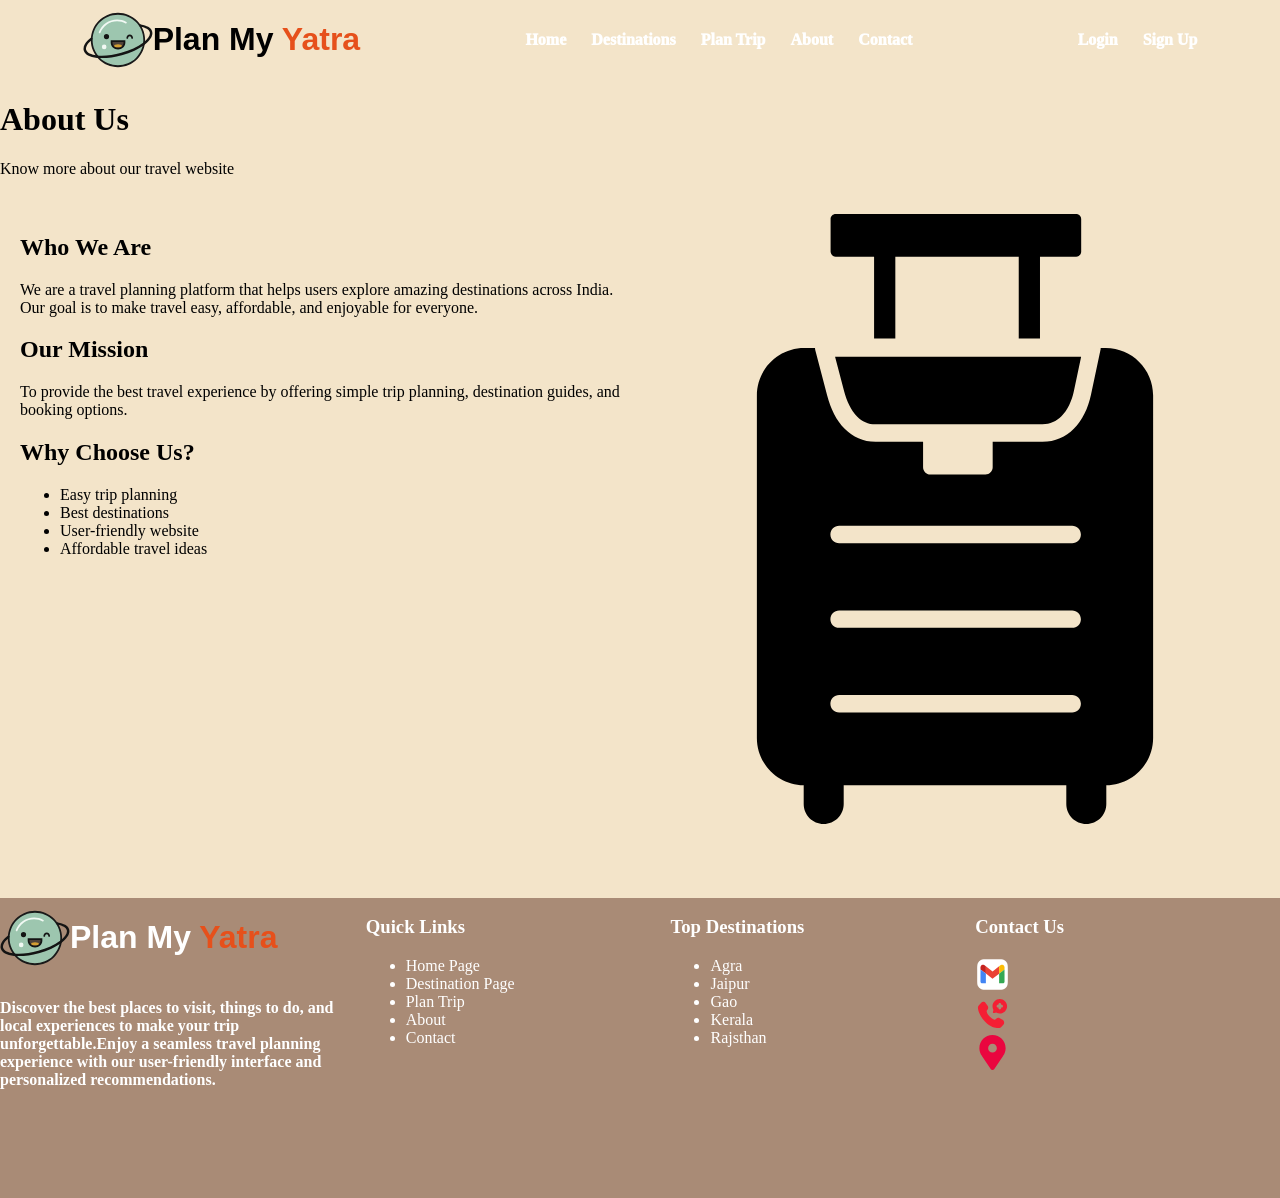
==== pages/about.html @ 32d62bee "added in about file" ====
<!doctype html>
<html>
  <head>
    <title>Home</title>
    <link rel="stylesheet" href="./../css/style.css" />
    <link rel="stylesheet" href="./../css/about.css" />
    <link rel="stylesheet" href="./../css/navbar.css" />
    <link rel="stylesheet" href="./../css/footer.css">
    <link rel="stylesheet" href="./../css/home.css" />
  </head>

  <body>
    <div class="main-hero-section">
      <!-- Navbar -->
      <div class="main-container">
        <div class="img-container">
          <img
            src="./../images/main-logo.svg"
            alt="logo" height="70px"
            class="main-logo-img"
          />
          <h1 class="website-name">
            Plan My <span style="color: #e6501b">Yatra</span>
          </h1>
        </div>

        <div class="nav-menu">
          <a href="./../index.html" class="menu">Home</a>
          <a href="./../pages/destination.html" class="menu">Destinations</a>
          <a href="./plan_trip.html" class="menu">Plan Trip</a>
          <a href="./../pages/about.html" class="menu">About</a>
          <a href="./../pages/contact.html" class="menu">Contact</a>
        </div>

        <div class="nav-menu">
          <a href="./../pages/" class="menu">Login</a>
          <a href="./../pages/" class="menu">Sign Up</a>
        </div>
      </div>

       <!-- Header -->
    <div class="about-header">
        <h1>About Us</h1>
        <p>Know more about our travel website</p>
    </div>

    <!-- Content -->
    <div class="about-container">

        <div class="about-text">
            <h2>Who We Are</h2>
            <p>
                We are a travel planning platform that helps users explore
                amazing destinations across India. Our goal is to make travel
                easy, affordable, and enjoyable for everyone.
            </p>

            <h2>Our Mission</h2>
            <p>
                To provide the best travel experience by offering simple trip
                planning, destination guides, and booking options.
            </p>

            <h2>Why Choose Us?</h2>
            <ul>
                <li>Easy trip planning</li>
                <li>Best destinations</li>
                <li>User-friendly website</li>
                <li>Affordable travel ideas</li>
            </ul>
        </div>

        <!-- Image -->
        <div class="about-img">
            <img src="./../images/travel.svg" alt="Travel">
        </div>

    </div>
 <!-- main logo n heading -->
       <div class="footer-main-container">
          <div class="footer-menu-container">

        <div class="footer-child-item-1">
              <div class="img-container">
               <img
               src="./../images/main-logo.svg"
                alt="logo" height="70px"
               class="main-logo-img" />
          <h1 class="website-name">
            Plan My <span style="color: #e6501b">Yatra</span> </h1>
        </div>
        <h4>Discover the best places to visit, things to do, and local experiences
          to make your trip unforgettable.Enjoy a seamless travel planning
          experience with our user-friendly interface and personalized
          recommendations.</h4>
          </div>

          <!-- quick links -->
          <div class="footer-child-item">
            <h3>Quick Links</h3>
            <ul>
              <li><a class="footer-links" href="./../index.html">Home Page</a></li>
              <li><a class="footer-links" href="./../pages/destination.html">Destination Page</a></li>
              <li><a class="footer-links" href="./../pages/plan_trip.html">Plan Trip</a></li>
              <li><a class="footer-links" href="./../pages/about.html">About</a></li>
              <li><a class="footer-links" href="./../pages/contact.html">Contact</a></li>

            </ul>
          </div>

          <div class="footer-child-item">
            <h3>Top Destinations</h3>
              <ul>
              <li><a class="footer-links" href="#">Agra</a></li>
              <li><a class="footer-links" href="#">Jaipur</a></li>
              <li><a class="footer-links" href="#">Gao</a></li>
              <li><a class="footer-links" href="#">Kerala</a></li>
              <li><a class="footer-links" href="#">Rajsthan</a></li>
              </ul>
          </div>

          <div class="footer-child-item">
            <h3>Contact Us</h3>
           <div class="email-box">
            <a class="footer-links" href="mailto:pratikshashinde2622@gmail.com">
           <img src="./../images/gmail.svg" alt="logo" width="35px">
    </a>
</div>
           <div class="email-box">
            <a class="footer-links" href="tel:+919595527262">
           <img src="./../images/call.svg" alt="logo" width="35px">
    </a>
</div>
                    <div class="email-box">
            <a class="footer-links" href="">
           <img src="./../images/location.svg" alt="logo" width="35px">
    </a>
</div>
           

          </div>

       </div>


    </body>  
    </html>
---- css/style.css ----
body{
  background-color: #FFFBF1;  
  padding: 0;
  margin: 0;
}
---- css/about.css ----
.main-hero-section {
    background-color: #F3E4C9;
    background-size: cover;
    background-position: center;
    /* height: 100vh; */
}
.main-content {
    margin-left: 6%;
    margin-top: 50px;
}

.highlighted-main-content {
    color: #FAB95B;
    display: flex;
    flex-direction: row;
    margin-bottom: 30px;
}

.highlighted-text {
    padding-right: 20px;
    display: flex;
    flex-direction: row;
    align-items: center;
    gap: 8px;
}


.sub-content {
    font-size: 70px;
    color: #E6501B;
    font-family: 'Trebuchet MS', 'Lucida Sans Unicode', 'Lucida Grande', 'Lucida Sans', Arial, sans-serif;
    font-weight: 900;
    margin-bottom: 30px;
}

.heading-1 {
    color: white;
}

.main-info {
    color: white;
    font-size: 20px;
    width: 800px;
    font-family: 'Trebuchet MS', 'Lucida Sans Unicode', 'Lucida Grande', 'Lucida Sans', Arial, sans-serif;
}

/* Container */
.about-container {
    display: flex;
    flex-wrap: wrap;
    padding: 20px;
    gap: 20px;
}

/* Text */
.about-text {
    flex: 1;
    min-width: 250px;
}

/* Image */
.about-img {
    flex: 1;
    min-width: 250px;
}

.about-img img {
    width: 100%;
    border-radius: 10px;
}

/* Footer */
footer {
    text-align: center;
    background: #333;
    color: white;
    padding: 15px;
    margin-top: 20px;
}
---- css/navbar.css ----
.main-container{
    flex-direction: row;
    display: flex;
    justify-content: space-around;
    align-items: center; 
    
}
.website-name{
    font-weight: 800;
    font-family: 'Trebuchet MS', 'Lucida Sans Unicode',
     'Lucida Grande', 'Lucida Sans', Arial, sans-serif;
}


.main-logo-img{
    
    }
    
.img-container{
    display: flex;
    flex-direction: row;
    align-items: center;
}
.nav-menu{
    display: flex;
    flex-direction: row;
    gap: 25px;
}
.menu{
    text-decoration: none;
    color: white;
    font-weight: 1000;
    font-size: 16px;
}
---- css/footer.css ----
.footer-main-container{
    width: 100%;
    height: 300px;
    background-color: #A98B76;
    color: #fff;
    margin-top: 50px;
}


.footer-links{
    text-decoration: none;
    color: #fff;
}

.footer-menu-container{
    display: flex;
    flex-direction: row;
    justify-content: space-around;
}

.footer-child-item{
    width: 25%;
}
.footer-child-item-1{
    width: 30%;
}

.email-box {
   display: flex;        /* same line */
    align-items: center;  /* vertically center */
    gap: 10px;            /* space between logo & text */
}
---- css/home.css ----
.main-hero-seation {
    background-image: linear-gradient(rgba(0, 0, 0, 0.1), rgba(0, 0, 0, 0.7)),
        url(./../images/ujjain.jpg);
    background-size: cover;
    background-position: center;
    height: 100vh;

}
.main-content{
    margin-left: 3%;
    margin-top: 35px;

}

.highlighted-main-content {
    color: black;
    display: flex;
    flex-direction: row;
    margin-bottom: 30px;
}
.highlighted-text{
    padding-right: 20px;
    display: flex;
    align-items: center;
    flex-direction: row;
    padding-left: 20px;
    gap: 5px;
}

.sub-content {
    font-size: 70px;
    font-family: 'Trebuchet MS', 'Lucida Sans Unicode',
        'Lucida Grande', 'Lucida Sans', Arial, sans-serif;
    color: tomato;
    font-weight: 900;
    margin-bottom: 10px;
    
}

.heading-1 {
    color: white;
}
.main-info{
    color: white;
    font-family: 'Trebuchet MS', 'Lucida Sans Unicode', 'Lucida Grande', 
    'Lucida Sans', Arial, sans-serif;
    font-size: 10px;
    margin-left: 3%;
    width: 800px;
}

.destination-container{
    display: flex;
    flex-direction: row;
    justify-content: space-evenly;
    gap: 20px;
    margin-top:30px;
    background-color: white;
    padding: 10px;
    width: 800px;
    border-radius: 30px;
    margin-left: 3%;
}
.destination-container-items{
    display: flex;
    flex-direction: row;
    align-items: center;
    gap: 10px;
}
.destination-input{
    border: none;
    outline: none;
    font-size: 16px;
}
.btn-search{
    background-color: tomato;
    color: white;
    border: none;
    padding: 10px 10px;
    border-radius: 5px;
    cursor: pointer;
}
.recommendations {
    margin-top: 30px;
    color: white;
    display: flex;
    flex-direction: row;
    align-items: center;
    gap: 30px;
    margin-left: 2%;
}

.recommendations-items {
    display: flex;
    flex-direction: column;
    align-items: center;
    gap: 10px;
    margin-top: 10px;
    margin-left: 10px;
}

.recommendations-count {
    font-size: 30px;
    font-weight: 700;
    font-family: 'Trebuchet MS', 'Lucida Sans Unicode', 'Lucida Grande', 'Lucida Sans', Arial, sans-serif;
}
.destinations-section {
    display: flex;
    flex-direction: column;
    align-items: center;
    margin-top: 50px;
    font-weight: 700;
    font-family: 'Trebuchet MS', 'Lucida Sans Unicode', 'Lucida Grande', 'Lucida Sans', Arial, sans-serif;
}

.destinations-section-heading {
    font-size: 40px;
}

.destinations-section-container {
    display: flex;
    flex-direction: row;
    gap: 30px;
    margin-top: 30px;
}

.destinations-section-items-1 {
    background-image: linear-gradient(rgba(0, 0, 0, 0.4), rgba(0, 0, 0, 0.4)), url(./../images/ujjain-mahakal.jpg);
    background-size: cover;
    background-position: center;
    width: 300px;
    height: 400px;
    border-radius: 20px;
    display: flex;
    flex-direction: column;
    justify-content: flex-end;
}

.card-info {
    /* width: 100%; */
    padding: 15px;
    display: flex;
    flex-direction: column;
    gap: 10px;
}

.card-top-info {
    display: flex;
    flex-direction: row;
    gap: 10px;
    justify-content: space-between;
}

.card-name {
    color: white;
    font-size: 15px;
    font-weight: 700;
}

.card-prize {
    color: white;
    font-size: 15px;
    font-weight: 700;
    /* padding-right: 30px; */
}

.card-bottom-info {
    color: white;
    font-size: 15px;
    display: flex;
    align-items: center;
    gap: 5px;
    font-weight: 400;
}

.btn-book {
    background-color: #E6501B;
    color: white;
    border: none;
    cursor: pointer;
    padding: 5px 15px;
    width: 100px;
    border-radius: 20px;
}

.destinations-section-items-2 {
    display: flex;
    flex-direction: column;
    gap: 5px;

}

.destinations-section-items-2-sub-1 {
    background-image: linear-gradient(rgba(0, 0, 0, 0.4), rgba(0, 0, 0, 0.4)), url(./../images/kerala.avif);
    background-size: cover;
    background-position: center;
    width: 300px;
    height: 195px;
    border-radius: 20px;
    display: flex;
    flex-direction: column;
    justify-content: flex-end;
}

.destinations-section-items-2-sub-2 {
    background-image: linear-gradient(rgba(0, 0, 0, 0.4), rgba(0, 0, 0, 0.4)), url(./../images/goa.avif);
    background-size: cover;
    background-position: center;
    width: 300px;
    height: 195px;
    border-radius: 20px;
    display: flex;
    flex-direction: column;
    justify-content: flex-end;
}

.destination-container-items-3 {
    display: flex;
    flex-direction: column;
    gap: 5px;
}

.destinations-section-items-3-sub-1 {
    background-image: linear-gradient(rgba(0, 0, 0, 0.4), rgba(0, 0, 0, 0.4)), url(./../images/udaipur.webp);
    background-size: cover;
    background-position: center;
    width: 300px;
    height: 195px;
    border-radius: 20px;
    display: flex;
    flex-direction: column;
    justify-content: flex-end;
}

.destinations-section-items-3-sub-2 {
    background-image: linear-gradient(rgba(0, 0, 0, 0.4), rgba(0, 0, 0, 0.4)), url(./../images/hampi.jpg);
    background-size: cover;
    background-position: center;
    width: 300px;
    height: 195px;
    border-radius: 20px;
    display: flex;
    flex-direction: column;
    justify-content: flex-end;
}

.work-section-container{
    display: flex;
    flex-direction: column;
    align-items: center;
    margin-top: 50px;
    
    font-family: 'Trebuchet MS', 'Lucida Sans Unicode', 'Lucida Grande', 'Lucida Sans', Arial, sans-serif;
}
.work-section-heading{
    font-size: 40px;
    font-weight: 700;
}
.work-section-description{
    margin-top: 10px;
    font-weight: 700;
}

.work-section-card-container{
    display: flex;
    flex-direction: row;
    justify-content: space-evenly;
    gap: 30px;
    margin-top: 30px;
    margin-left: 100px;
    margin-right: 100px;
}
.work-card-heading{
    font-size: 20px;
    font-weight: 700;
}
.work-section-card-container-item{
    display: flex;
    flex-direction: column;
    justify-content: center;
    gap: 10px;
    background-color: white;
    padding: 20px;
    /* height: 200px; */
    width: 200px;
    box-shadow: 0px 4px 8px rgba(0, 0, 0, 0.1) ;
}
.work-section-card-container-item:hover{
    border: 1px solid #E6501B;
    transition: border 0.6s ease;
}

.work-section-card{
    width: 100%;
    display: flex;
    flex-direction: row;
    justify-content: center;
}
.work-section-img{
    background-color: #fadcd1;
    padding: 15px;
    border-radius: 50%;
}
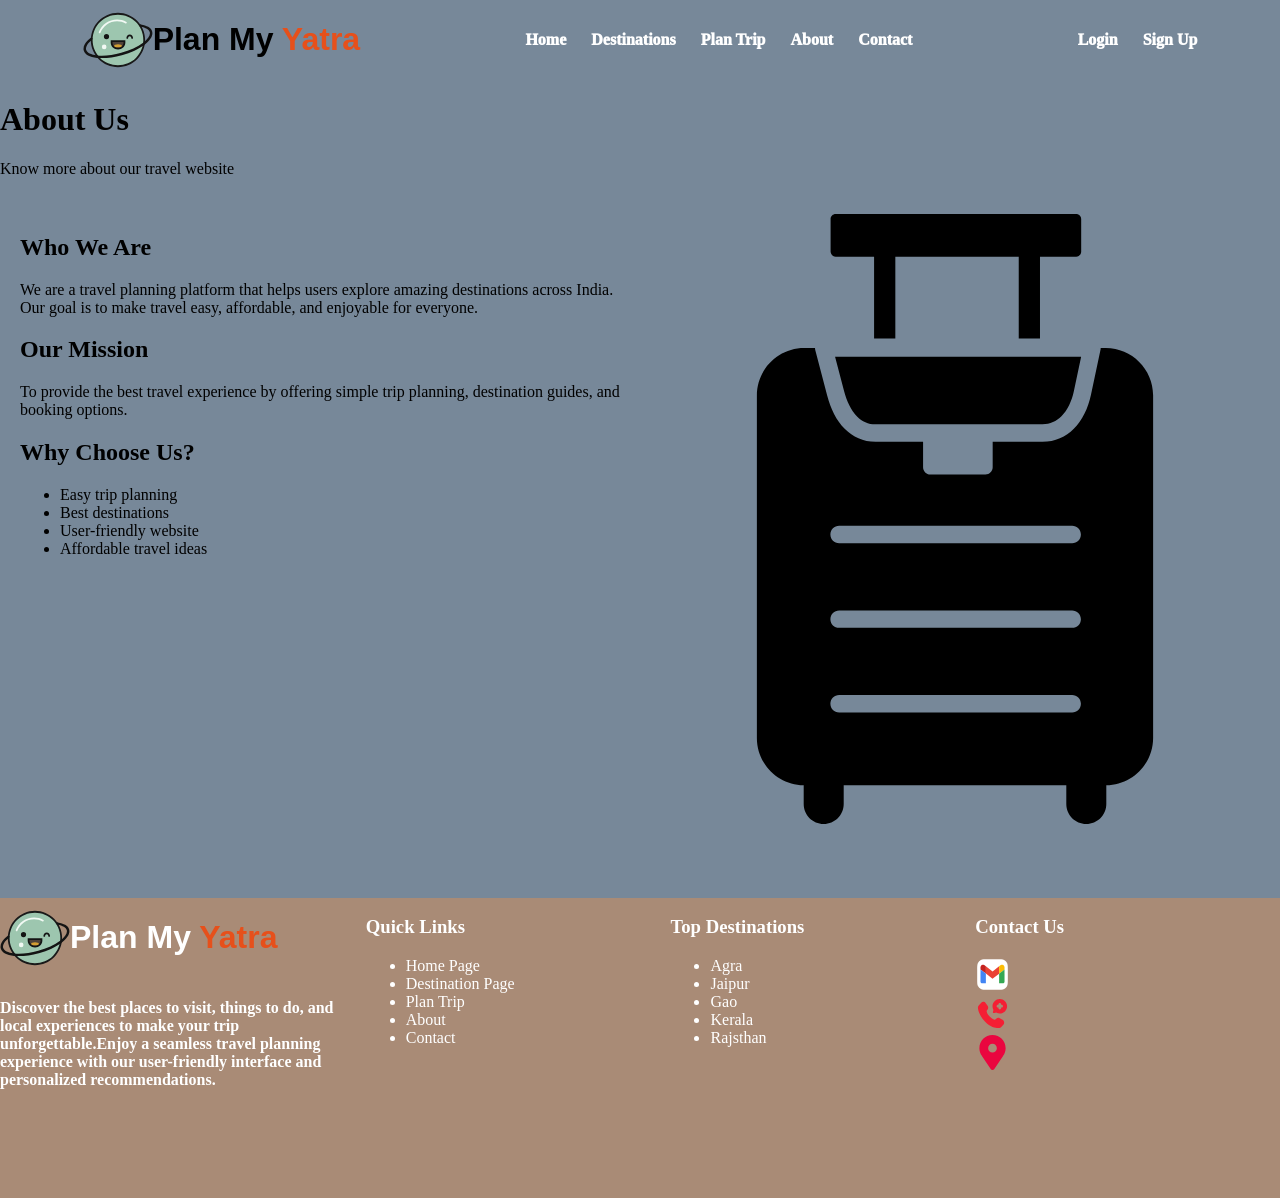
==== commit 4165f876: "added destinations in cards" ====
--- a/pages/about.html
+++ b/pages/about.html
@@ -7,6 +7,7 @@
     <link rel="stylesheet" href="./../css/navbar.css" />
     <link rel="stylesheet" href="./../css/footer.css">
     <link rel="stylesheet" href="./../css/home.css" />
+    <link rel="stylesheet" href="./../css/contact.css" />
   </head>
 
   <body>
--- a/css/about.css
+++ b/css/about.css
@@ -72,7 +72,7 @@
 /* Footer */
 footer {
     text-align: center;
-    background: #333;
+    background: #d8c3a5;
     color: white;
     padding: 15px;
     margin-top: 20px;
--- a/css/navbar.css
+++ b/css/navbar.css
@@ -25,6 +25,7 @@
     display: flex;
     flex-direction: row;
     gap: 25px;
+    color: black;
 }
 .menu{
     text-decoration: none;
--- a/css/home.css
+++ b/css/home.css
@@ -1,6 +1,6 @@
 .main-hero-seation {
-    background-image: linear-gradient(rgba(0, 0, 0, 0.1), rgba(0, 0, 0, 0.7)),
-        url(./../images/ujjain.jpg);
+background-image: linear-gradient(rgba(0, 0, 0, 0.1), rgba(0, 0, 0, 0.7)),
+        url(./../images    /ujjain.jpg);
     background-size: cover;
     background-position: center;
     height: 100vh;
@@ -44,7 +44,7 @@
     color: white;
     font-family: 'Trebuchet MS', 'Lucida Sans Unicode', 'Lucida Grande', 
     'Lucida Sans', Arial, sans-serif;
-    font-size: 10px;
+    font-size: 20px;
     margin-left: 3%;
     width: 800px;
 }
@@ -53,8 +53,8 @@
     display: flex;
     flex-direction: row;
     justify-content: space-evenly;
-    gap: 20px;
-    margin-top:30px;
+    gap: 10px;
+    margin-top:10px;
     background-color: white;
     padding: 10px;
     width: 800px;
@@ -108,7 +108,7 @@
     display: flex;
     flex-direction: column;
     align-items: center;
-    margin-top: 50px;
+    margin-top: 10px;
     font-weight: 700;
     font-family: 'Trebuchet MS', 'Lucida Sans Unicode', 'Lucida Grande', 'Lucida Sans', Arial, sans-serif;
 }
--- a/css/contact.css
+++ b/css/contact.css
@@ -0,0 +1,122 @@
+.main-hero-section {
+    background-color: lightslategray;
+    background-size: cover;
+    background-position: center;
+    /* height: 100vh; */
+}
+.main-content {
+    margin-left: 6%;
+    margin-top: 50px;
+}
+
+.highlighted-main-content {
+    color: #FAB95B;
+    display: flex;
+    flex-direction: row;
+    margin-bottom: 30px;
+}
+
+.highlighted-text {
+    padding-right: 20px;
+    display: flex;
+    flex-direction: row;
+    align-items: center;
+    gap: 8px;
+}
+
+
+.sub-content {
+    font-size: 70px;
+    color: #E6501B;
+    font-family: 'Trebuchet MS', 'Lucida Sans Unicode', 'Lucida Grande', 'Lucida Sans', Arial, sans-serif;
+    font-weight: 900;
+    margin-bottom: 30px;
+}
+
+.heading-1 {
+    color: white;
+}
+
+.main-info {
+    color: white;
+    font-size: 20px;
+    width: 800px;
+    font-family: 'Trebuchet MS', 'Lucida Sans Unicode', 'Lucida Grande', 'Lucida Sans', Arial, sans-serif;
+}
+/* Header */
+.contact-header {
+    text-align: center;
+    padding: 30px;
+    background: #d8c3a5;
+}
+
+/* Container */
+.contact-container {
+    display: flex;
+    flex-wrap: wrap;
+    padding: 20px;
+    gap: 20px;
+}
+
+/* Form */
+.contact-form {
+    flex: 1;
+    min-width: 250px;
+    background: white;
+    padding: 20px;
+    border-radius: 10px;
+}
+
+/* Inputs */
+input, textarea {
+    width: 100%;
+    padding: 8px;
+    margin-top: 10px;
+    border-radius: 5px;
+    border: 1px solid #ccc;
+}
+
+/* Button */
+button {
+    margin-top: 15px;
+    padding: 10px;
+    background: #E6501B;
+    color: white;
+    border: none;
+    border-radius: 5px;
+    cursor: pointer;
+}
+
+button:hover {
+    background:red ;
+}
+
+/* Info */
+.contact-info {
+    flex: 1;
+    min-width: 250px;
+    background: white;
+    padding: 20px;
+    border-radius: 10px;
+    box-shadow: 0 4px 10px rgba(0,0,0,0.1);
+}
+
+.contact-info h2 {
+    margin-bottom: 15px;
+}
+
+/* Links */
+.contact-info a {
+    text-decoration: none;
+    color: #ff6600;
+    font-weight: bold;
+}
+
+.contact-info a:hover {
+    text-decoration: underline;
+}
+
+/* spacing */
+.contact-info p {
+    margin: 10px 0;
+}
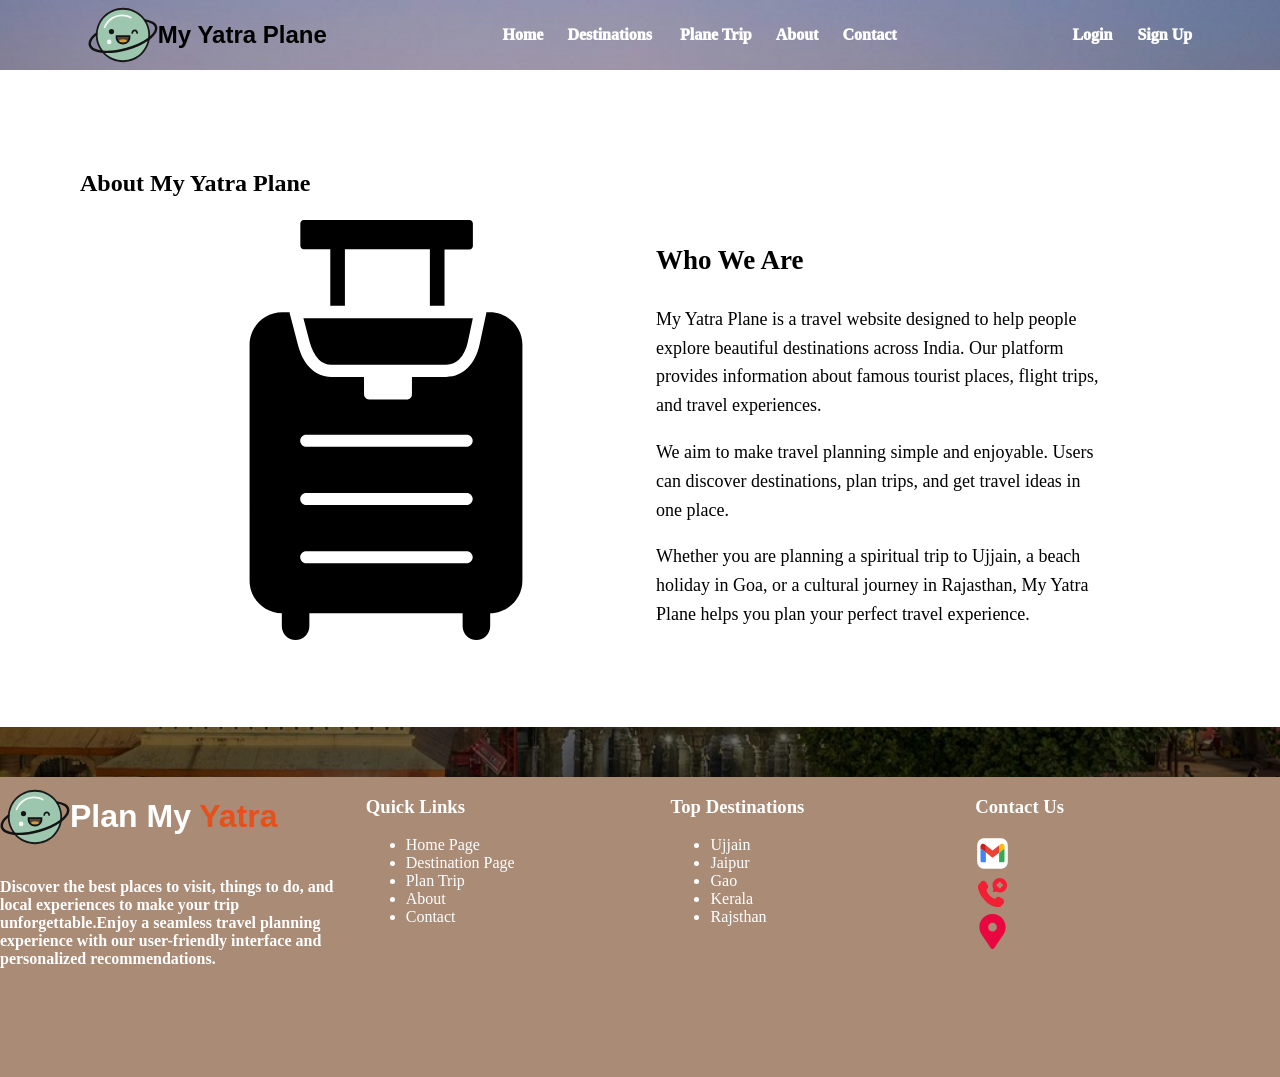
==== commit 43ee835f: "added about info" ====
--- a/pages/about.html
+++ b/pages/about.html
@@ -1,83 +1,89 @@
-<!doctype html>
+<!DOCTYPE html>
 <html>
-  <head>
-    <title>Home</title>
-    <link rel="stylesheet" href="./../css/style.css" />
-    <link rel="stylesheet" href="./../css/about.css" />
-    <link rel="stylesheet" href="./../css/navbar.css" />
-    <link rel="stylesheet" href="./../css/footer.css">
-    <link rel="stylesheet" href="./../css/home.css" />
-    <link rel="stylesheet" href="./../css/contact.css" />
-  </head>
 
-  <body>
-    <div class="main-hero-section">
-      <!-- Navbar -->
-      <div class="main-container">
-        <div class="img-container">
-          <img
-            src="./../images/main-logo.svg"
-            alt="logo" height="70px"
-            class="main-logo-img"
-          />
-          <h1 class="website-name">
-            Plan My <span style="color: #e6501b">Yatra</span>
-          </h1>
-        </div>
+<head>
+  <title>Home</title>
+  <link rel="stylesheet" href="./../css/style.css">
+  <link rel="stylesheet" href="./../css/home.css">
+  <link rel="stylesheet" href="./../css/navbar.css">
+  <link rel="stylesheet" href="./../css/footer.css">
+  <link rel="stylesheet" href="./../css/about.css">
 
-        <div class="nav-menu">
-          <a href="./../index.html" class="menu">Home</a>
-          <a href="./../pages/destination.html" class="menu">Destinations</a>
-          <a href="./plan_trip.html" class="menu">Plan Trip</a>
-          <a href="./../pages/about.html" class="menu">About</a>
-          <a href="./../pages/contact.html" class="menu">Contact</a>
-        </div>
+</head>
 
-        <div class="nav-menu">
-          <a href="./../pages/" class="menu">Login</a>
-          <a href="./../pages/" class="menu">Sign Up</a>
-        </div>
+<body>
+       <div class="main-hero-seation">
+
+    <!-- navbaar -->
+    <div class="main-container">
+      <div class="img-container">
+        <img src="./../images/main-logo.svg" alt="" class="main-logo-img" height="70px" />
+        <h2 class="website-name">My <span>Yatra</span> Plane</h2>
       </div>
 
-       <!-- Header -->
-    <div class="about-header">
-        <h1>About Us</h1>
-        <p>Know more about our travel website</p>
+      <div cla ss="nav-menu">
+        <a href="./../index.html" class="menu">Home</a>&nbsp;&nbsp;&nbsp;&nbsp;&nbsp;
+        <a href="./../pages/destinations.html" class="menu">Destinations</a>&nbsp;&nbsp;
+        &nbsp;&nbsp;&nbsp;
+        <a href="./../pages/plane_trip.html" class="menu">Plane Trip</a>&nbsp;&nbsp;&nbsp;&nbsp;&nbsp;
+        <a href="./../pages/about.html" class="menu">About</a>&nbsp;&nbsp;&nbsp;&nbsp;&nbsp;
+        <a href="./../pages/contact.html" class="menu">Contact</a>
+      </div>
+
+      <div class="nav-menu">
+        <a href="./../pages/login.html" class="menu">Login</a>
+        <a href="./../pages/signup.html" class="menu">Sign Up</a>
+      </div>
+
     </div>
 
-    <!-- Content -->
-    <div class="about-container">
 
-        <div class="about-text">
-            <h2>Who We Are</h2>
-            <p>
-                We are a travel planning platform that helps users explore
-                amazing destinations across India. Our goal is to make travel
-                easy, affordable, and enjoyable for everyone.
-            </p>
+    <section class="about-section">
 
-            <h2>Our Mission</h2>
-            <p>
-                To provide the best travel experience by offering simple trip
-                planning, destination guides, and booking options.
-            </p>
+<h1 class="about-title">About My Yatra Plane</h1>
 
-            <h2>Why Choose Us?</h2>
-            <ul>
-                <li>Easy trip planning</li>
-                <li>Best destinations</li>
-                <li>User-friendly website</li>
-                <li>Affordable travel ideas</li>
-            </ul>
-        </div>
+<div class="about-container">
 
-        <!-- Image -->
-        <div class="about-img">
-            <img src="./../images/travel.svg" alt="Travel">
-        </div>
+<div class="about-image">
+<img src="./../images/travel.svg" alt="travel">
+</div>
 
-    </div>
- <!-- main logo n heading -->
+<div class="about-text">
+
+<h2>Who We Are</h2>
+
+<p>
+My Yatra Plane is a travel website designed to help people explore
+beautiful destinations across India. Our platform provides
+information about famous tourist places, flight trips,
+and travel experiences.
+</p>
+
+<p>
+We aim to make travel planning simple and enjoyable.
+Users can discover destinations, plan trips, and
+get travel ideas in one place.
+</p>
+
+<p>
+Whether you are planning a spiritual trip to Ujjain,
+a beach holiday in Goa, or a cultural journey in Rajasthan,
+My Yatra Plane helps you plan your perfect travel experience.
+</p>
+
+</div>
+
+</div>
+
+</section>
+
+
+    
+
+
+    <!-- footer -->
+
+      <!-- main logo n heading -->
        <div class="footer-main-container">
           <div class="footer-menu-container">
 
@@ -85,7 +91,7 @@
               <div class="img-container">
                <img
                src="./../images/main-logo.svg"
-                alt="logo" height="70px"
+                alt="main-logo" height="70px"
                class="main-logo-img" />
           <h1 class="website-name">
             Plan My <span style="color: #e6501b">Yatra</span> </h1>
@@ -112,7 +118,7 @@
           <div class="footer-child-item">
             <h3>Top Destinations</h3>
               <ul>
-              <li><a class="footer-links" href="#">Agra</a></li>
+              <li><a class="footer-links" href="#">Ujjain</a></li>
               <li><a class="footer-links" href="#">Jaipur</a></li>
               <li><a class="footer-links" href="#">Gao</a></li>
               <li><a class="footer-links" href="#">Kerala</a></li>
@@ -123,12 +129,12 @@
           <div class="footer-child-item">
             <h3>Contact Us</h3>
            <div class="email-box">
-            <a class="footer-links" href="mailto:pratikshashinde2622@gmail.com">
+            <a class="footer-links" href="mailto:vishakhamokate2005@gmail.com">
            <img src="./../images/gmail.svg" alt="logo" width="35px">
     </a>
 </div>
            <div class="email-box">
-            <a class="footer-links" href="tel:+919595527262">
+            <a class="footer-links" href="tel:+919527283794">
            <img src="./../images/call.svg" alt="logo" width="35px">
     </a>
 </div>
@@ -142,7 +148,12 @@
           </div>
 
        </div>
+  
+ 
 
 
-    </body>  
-    </html>      +
+</body>
+
+</html>
+
--- a/css/about.css
+++ b/css/about.css
@@ -1,79 +1,98 @@
-.main-hero-section {
-    background-color: #F3E4C9;
+.main-hero-seation {
+    background-image: linear-gradient(rgba(0, 0, 0, 0.0), rgba(0, 0, 0, 0.7)),
+        url(./../images/ujjain.jpg);
     background-size: cover;
     background-position: center;
-    /* height: 100vh; */
+    height: 100vh;
+
 }
-.main-content {
-    margin-left: 6%;
-    margin-top: 50px;
+.main-content{
+    margin-left: 3%;
+    margin-top: 35px;
+
 }
+/* HERO */
 
-.highlighted-main-content {
-    color: #FAB95B;
-    display: flex;
-    flex-direction: row;
-    margin-bottom: 30px;
-}
-
-.highlighted-text {
-    padding-right: 20px;
-    display: flex;
-    flex-direction: row;
-    align-items: center;
-    gap: 8px;
+.about-hero{
+height:300px;
+background-image:linear-gradient(rgba(0,0,0,0.6),rgba(0,0,0,0.6)),
+url("./../images/travel-bg.jpg");
+background-size:cover;
+background-position:center;
+display:flex;
+flex-direction:column;
+justify-content:center;
+align-items:center;
+color:white;
+text-align:center;
 }
 
 
-.sub-content {
-    font-size: 70px;
-    color: #E6501B;
-    font-family: 'Trebuchet MS', 'Lucida Sans Unicode', 'Lucida Grande', 'Lucida Sans', Arial, sans-serif;
-    font-weight: 900;
-    margin-bottom: 30px;
+/* ABOUT SECTION */
+
+.about-section{
+padding:80px;
+background:white;
 }
 
-.heading-1 {
-    color: white;
+.about-container{
+display:flex;
+align-items:center;
+justify-content:center;
+gap:60px;
 }
 
-.main-info {
-    color: white;
-    font-size: 20px;
-    width: 800px;
-    font-family: 'Trebuchet MS', 'Lucida Sans Unicode', 'Lucida Grande', 'Lucida Sans', Arial, sans-serif;
+.about-image img{
+width:420px;
+border-radius:10px;
 }
 
-/* Container */
-.about-container {
-    display: flex;
-    flex-wrap: wrap;
-    padding: 20px;
-    gap: 20px;
+.about-text{
+width:40%;
+font-size:18px;
+line-height:1.6;
 }
 
-/* Text */
-.about-text {
-    flex: 1;
-    min-width: 250px;
+
+/* WHY SECTION */
+
+.why-section{
+padding:70px;
+text-align:center;
+background:#f7f7f7;
 }
 
-/* Image */
-.about-img {
-    flex: 1;
-    min-width: 250px;
+.why-container{
+display:grid;
+grid-template-columns:repeat(3,1fr);
+gap:30px;
+margin-top:40px;
 }
 
-.about-img img {
-    width: 100%;
-    border-radius: 10px;
+.why-card{
+padding:30px;
+background: w;
+border-radius:10px;
+box-shadow:0 4px 15px rgba(0,0,0,0.1);
 }
 
-/* Footer */
-footer {
-    text-align: center;
-    background: #d8c3a5;
-    color: white;
-    padding: 15px;
-    margin-top: 20px;
+
+/* FACTS */
+
+.facts-section{
+padding:70px;
+background:#1e1e1e;
+color:white;
+}
+
+.facts-container{
+display:grid;
+grid-template-columns:repeat(4,1fr);
+text-align:center;
+gap:20px;
+}
+
+.fact h1{
+font-size:40px;
+color:#ff7b3e;
 }
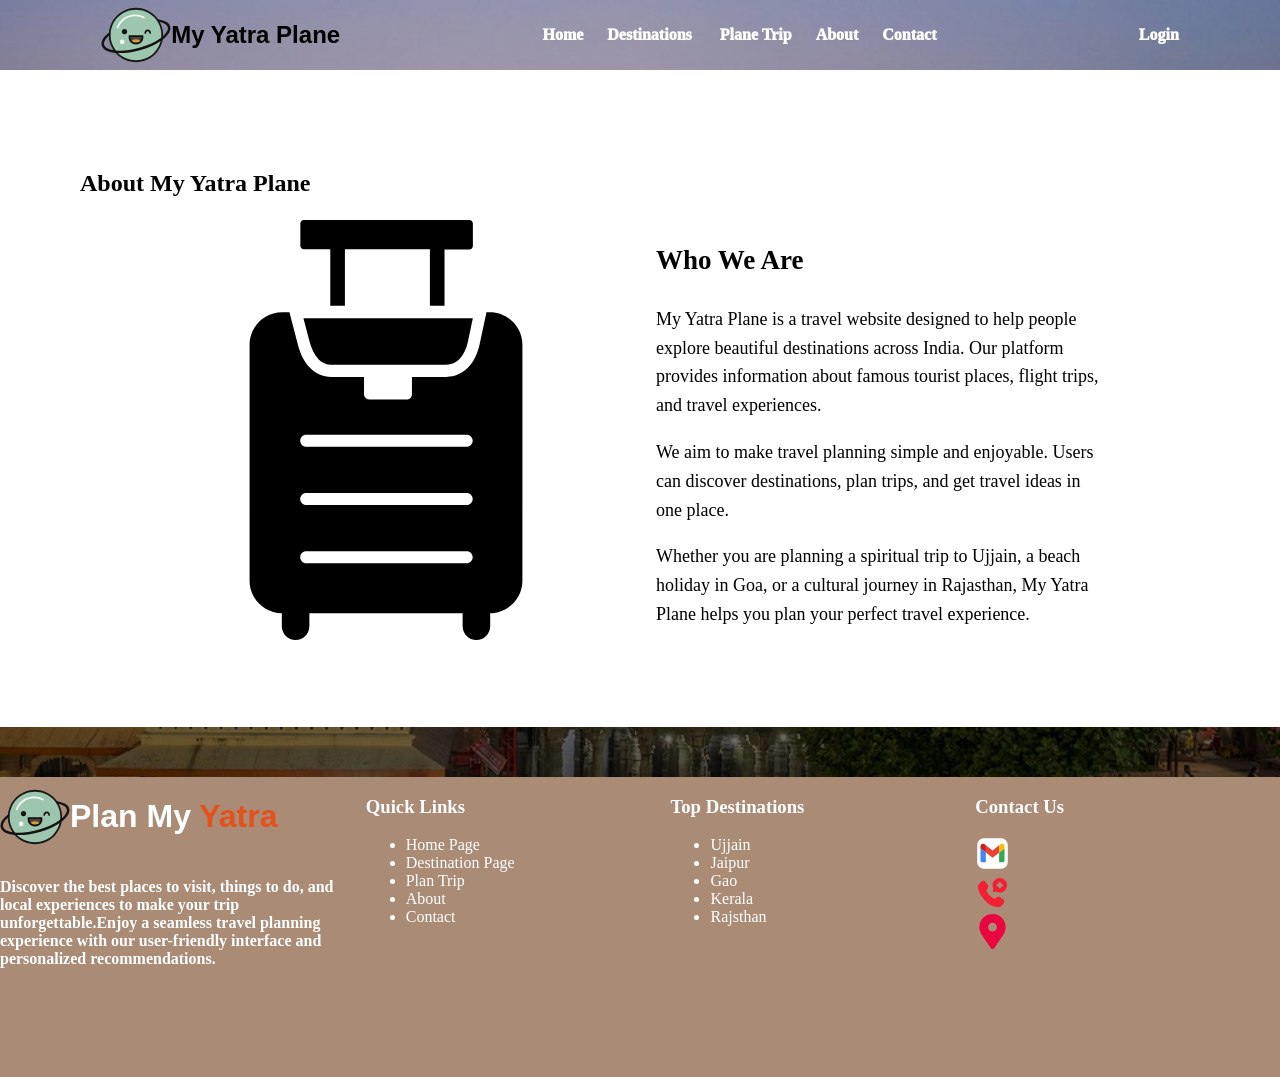
==== commit 6f4c345c: "added all info" ====
--- a/pages/about.html
+++ b/pages/about.html
@@ -32,7 +32,7 @@
 
       <div class="nav-menu">
         <a href="./../pages/login.html" class="menu">Login</a>
-        <a href="./../pages/signup.html" class="menu">Sign Up</a>
+      
       </div>
 
     </div>
